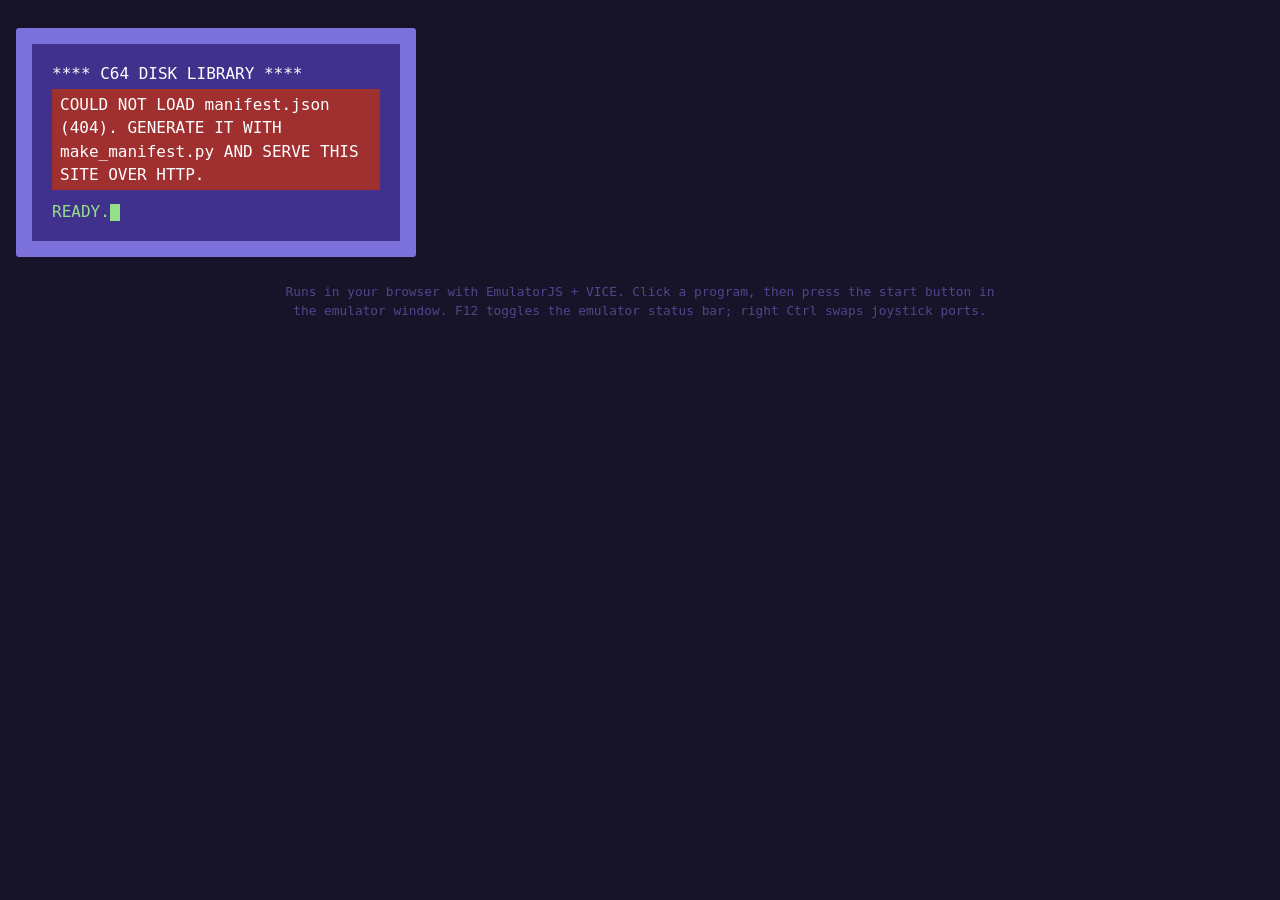
==== index.html @ 2cda9b25 "Version 15" ====
<!DOCTYPE html>
<html lang="en">
<head>
<meta charset="utf-8">
<meta name="viewport" content="width=device-width, initial-scale=1">
<title>C64 disk library</title>
<link rel="stylesheet" href="style.css?v=15">
</head>
<body>

<div class="layout">

<div class="screen">
  <h1>**** C64 DISK LIBRARY ****</h1>
  <div id="menu" class="dim">READING MANIFEST...</div>
  <p class="ready">READY.<span class="cursor"></span></p>
</div>

<div id="emu-wrap">
  <iframe id="emu-frame" title="C64 emulator" allow="fullscreen; autoplay"></iframe>
  <div id="note" class="startup-note" hidden>
    <div>This program is started by typing (the emulator does it for you):</div>
    <pre id="note-cmds"></pre>
  </div>
</div>

</div>

<footer>Runs in your browser with EmulatorJS + VICE. Click a program, then press
the start button in the emulator window. F12 toggles the emulator status bar;
right Ctrl swaps joystick ports.</footer>

<script>
"use strict";

const SITE_VERSION = 15;   // bump when player.html changes, defeats stale caches
const CATEGORIES = ["games", "demos", "utilities", "own", "misc"];

const menuEl = document.getElementById("menu");
const frame = document.getElementById("emu-frame");
let manifest = null;
let savedScroll = 0;       // disk-list scroll position, restored on "back"
let lastView = null;       // "disks" | "programs", for scroll bookkeeping
let lastLaunchKey = null;  // avoid reloading the iframe on re-renders

/* ---------------------------------------------------------------- helpers */
function el(tag, cls, text) {
  const e = document.createElement(tag);
  if (cls) e.className = cls;
  if (text !== undefined) e.textContent = text;
  return e;
}

const visiblePrograms = disk =>
  disk.programs.map((prog, p) => ({ prog, p })).filter(x => !x.prog.hide);
const visibleDisks = () =>
  manifest.disks.map((disk, i) => ({ disk, i }))
    .filter(x => !x.disk.hide && visiblePrograms(x.disk).length > 0);

/* All navigation state lives in the URL hash, so every view is linkable:
     #cat=games                          a filtered disk list
     #disk=disks/games1.d64              a disk's program list
     #disk=disks/games1.d64&prog=PACMAN  that program, loaded and running   */
function parseHash() {
  const h = new URLSearchParams(location.hash.replace(/^#/, ""));
  return { cat: h.get("cat") || "all", disk: h.get("disk"), prog: h.get("prog") };
}
function setHash(state) {
  const h = new URLSearchParams();
  if (state.cat && state.cat !== "all") h.set("cat", state.cat);
  if (state.disk) h.set("disk", state.disk);
  if (state.prog != null) h.set("prog", state.prog);
  const s = "#" + h.toString();
  if (s !== location.hash) location.hash = s;   // triggers render via hashchange
  else render();
}

/* ------------------------------------------------------------- disk menu */
function categoryRow(cat) {
  const present = CATEGORIES.filter(c =>
    visibleDisks().some(x => x.disk.category === c));
  const row = el("div", "cats");
  row.setAttribute("role", "radiogroup");
  row.append("CATEGORY: ");
  ["all", ...present].forEach(c => {
    const b = el("button", null, c.toUpperCase());
    b.setAttribute("role", "radio");
    b.setAttribute("aria-checked", String(c === cat));
    b.addEventListener("click", () => setHash({ cat: c }));
    row.append(b, " ");
  });
  return row;
}

function renderDisks(state) {
  menuEl.classList.remove("dim");
  menuEl.textContent = "";
  const all = visibleDisks();
  if (!all.length) {
    menuEl.append(el("div", "dim",
      "NO DISKS YET. RUN make_manifest.py AND UPLOAD manifest.json + launch/."));
    return;
  }
  menuEl.append(categoryRow(state.cat));
  const disks = state.cat === "all" ? all
    : all.filter(x => x.disk.category === state.cat);
  menuEl.append(el("div", null, "SELECT A DISK:"));
  const ul = el("ul", "listing");
  disks.forEach(({ disk }) => {
    const b = el("button");
    if (disk.file === parseHash().disk || disk.file === renderDisks.lastDisk) {
      b.classList.add("current");
    }
    b.append(el("span", "blocks", String(visiblePrograms(disk).length).padStart(2)));
    b.append(` "${disk.name}"`);
    b.addEventListener("click", () =>
      setHash({ cat: state.cat, disk: disk.file }));
    const li = el("li");
    li.append(b);
    ul.append(li);
  });
  if (!disks.length) menuEl.append(el("div", "dim", "NOTHING IN THIS CATEGORY."));
  else menuEl.append(ul);

  if (lastView === "programs") {          // returning: put them back where they were
    requestAnimationFrame(() => window.scrollTo(0, savedScroll));
  }
  lastView = "disks";
}

/* ---------------------------------------------------------- program menu */
function renderPrograms(state, disk, dIndex) {
  if (lastView === "disks") savedScroll = window.scrollY;
  renderDisks.lastDisk = disk.file;       // marked bright on return
  menuEl.textContent = "";
  menuEl.append(el("div", null, `0 "${disk.name}"`));
  const ul = el("ul", "listing");
  visiblePrograms(disk).forEach(({ prog, p }) => {
    const b = el("button");
    if (prog.file === state.prog) b.classList.add("current");
    b.append(el("span", "blocks", String(prog.blocks ?? "").padStart(3) + " "));
    b.append(`"${prog.label || prog.file}"  `);
    b.append(el("span", "ftype", "commands" in prog ? "PRG*" : "PRG"));
    /* Show the load address only for machine-language files loading above
       $0801 — the ones you'll SYS by hand (decimal value = the SYS number,
       usually). BASIC programs at $0801 and below-BASIC vector-trick
       autostarters both run themselves, so no address clutter for them. */
    if (typeof prog.load === "number" && prog.load > 0x0801) {
      const hex = "$" + prog.load.toString(16).toUpperCase().padStart(4, "0");
      b.append(el("span", "ftype", `  ${hex} (${prog.load})`));
    }
    b.addEventListener("click", () =>
      setHash({ cat: state.cat, disk: disk.file, prog: prog.file }));
    const li = el("li");
    li.append(b);
    ul.append(li);
  });
  menuEl.append(ul);
  const back = el("button", "crumb", "<- BACK TO DISKS");
  back.addEventListener("click", () => setHash({ cat: state.cat }));
  menuEl.append(back);
  lastView = "programs";
}

/* -------------------------------------------------------------- launching */
function launch(dIndex, pIndex, prog) {
  const key = dIndex + ":" + pIndex;
  if (key === lastLaunchKey) return;      // re-render, not a new selection
  lastLaunchKey = key;
  const note = document.getElementById("note");
  if ("commands" in prog) {
    note.hidden = false;
    document.getElementById("note-cmds").textContent =
      prog.commands.filter(c => typeof c === "string").join("\n");
  } else {
    note.hidden = true;
  }
  frame.classList.add("active");
  frame.src = `player.html?d=${dIndex}&p=${pIndex}&v=${SITE_VERSION}`;
  if (window.matchMedia("(max-width: 900px)").matches) {
    frame.scrollIntoView({ behavior: "smooth", block: "start" });
  }
}

/* -------------------------------------------------------------- rendering */
function render() {
  const state = parseHash();
  if (state.disk) {
    const found = visibleDisks().find(x => x.disk.file === state.disk);
    if (found) {
      renderPrograms(state, found.disk, found.i);
      if (state.prog != null) {
        const vp = visiblePrograms(found.disk).find(x => x.prog.file === state.prog);
        if (vp) launch(found.i, vp.p, vp.prog);
      }
      return;
    }
  }
  renderDisks(state);
}

window.addEventListener("hashchange", render);

fetch("manifest.json?ts=" + Date.now())
  .then(r => { if (!r.ok) throw new Error(r.status); return r.json(); })
  .then(m => { manifest = m; render(); })
  .catch(err => {
    menuEl.className = "error";
    menuEl.textContent =
      "COULD NOT LOAD manifest.json (" + err.message + "). " +
      "GENERATE IT WITH make_manifest.py AND SERVE THIS SITE OVER HTTP.";
  });
</script>
</body>
</html>
---- style.css ----
/* C64 disk library — palette straight off the VIC-II:
   screen  #40318D  (C64 dark blue)
   frame   #7C70DA  (C64 light blue: border + text)
   bright  #FFFFFF  (highlights)
   ok      #94E089  (C64 light green, used only for the READY prompt)
   desk    #17142A  (page surround) */

:root {
  --screen: #40318D;
  --frame:  #7C70DA;
  --bright: #FFFFFF;
  --ok:     #94E089;
  --desk:   #17142A;
  --mono: ui-monospace, "Cascadia Mono", "DejaVu Sans Mono", Menlo, Consolas, monospace;
}

* { box-sizing: border-box; }

body {
  margin: 0;
  min-height: 100vh;
  background: var(--desk);
  color: var(--frame);
  font-family: var(--mono);
  font-size: 16px;
  line-height: 1.45;
  display: flex;
  flex-direction: column;
  align-items: center;
  padding: 28px 16px 48px;
}

/* Side-by-side layout: menu screen on the left, player on the right.
   Stacks vertically on narrow windows. */
.layout {
  display: flex;
  align-items: flex-start;
  gap: 28px;
  width: 100%;
  max-width: 1400px;
}

/* The classic boot screen: light-blue border ring around a dark blue screen */
.screen {
  background: var(--screen);
  border: 16px solid var(--frame);
  border-radius: 3px;
  flex: 0 1 400px;
  min-width: 300px;
  padding: 18px 20px;
}

#emu-wrap {
  flex: 1 1 0;
  min-width: 0;
  position: sticky;
  top: 16px;
}
#emu-frame {
  width: 100%;
  aspect-ratio: 4 / 3;
  border: 0;
  background: #000;
  display: none;
}
#emu-frame.active { display: block; }

@media (max-width: 900px) {
  .layout { flex-direction: column; align-items: stretch; }
  .screen { flex: none; min-width: 0; }
  #emu-wrap { position: static; }
}

.screen h1 {
  color: var(--bright);
  font-size: 1em;
  font-weight: normal;
  margin: 0 0 4px;
  white-space: pre-wrap;
}

.ready { color: var(--ok); margin: 10px 0 0; }

.cursor {
  display: inline-block;
  width: 0.62em; height: 1.05em;
  background: var(--ok);
  vertical-align: text-bottom;
  animation: blink 1.1s steps(1) infinite;
}
@keyframes blink { 50% { opacity: 0; } }
@media (prefers-reduced-motion: reduce) { .cursor { animation: none; } }

/* Category filter row */
.cats { margin: 10px 0 6px; }
.cats button {
  font: inherit; font-family: var(--mono);
  background: none; border: 0; color: var(--frame);
  padding: 1px 6px; cursor: pointer;
}
.cats button[aria-checked="true"],
.cats button:hover, .cats button:focus-visible {
  background: var(--frame); color: var(--screen); outline: none;
}

/* Directory-listing menus */
.listing { margin: 14px 0 0; padding: 0; list-style: none; }
.listing button {
  font: inherit;
  font-family: var(--mono);
  display: block;
  width: 100%;
  text-align: left;
  background: none;
  border: 0;
  color: var(--frame);
  padding: 2px 4px;
  cursor: pointer;
  white-space: pre-wrap;
}
.listing button:hover,
.listing button:focus-visible {
  background: var(--frame);
  color: var(--screen);
  outline: none;
}
.listing .blocks { display: inline-block; min-width: 4ch; }
.listing button.current { color: var(--bright); }
.listing .ftype { opacity: 0.75; }

.crumb {
  font: inherit; font-family: var(--mono);
  background: none; border: 0; padding: 0;
  color: var(--bright);
  cursor: pointer;
  margin-top: 12px;
}
.crumb:hover, .crumb:focus-visible { background: var(--bright); color: var(--screen); outline: none; }

.dim { opacity: 0.75; }
.error { color: var(--bright); background: #A03030; padding: 4px 8px; }

/* player.html */
.player-body { padding: 10px; }
#emu { width: 100%; height: 100%; }
.emu-holder { width: 100%; aspect-ratio: 4 / 3; background: #000; }

.startup-note {
  width: 100%;
  margin-top: 10px;
  border: 2px solid var(--frame);
  background: var(--screen);
  padding: 10px 14px;
}
.startup-note pre {
  margin: 6px 0 10px;
  color: var(--bright);
  white-space: pre-wrap;
}
.startup-note button {
  font: inherit; font-family: var(--mono);
  background: var(--frame);
  color: var(--screen);
  border: 0;
  padding: 4px 12px;
  cursor: pointer;
}
.startup-note button:hover, .startup-note button:focus-visible {
  background: var(--bright);
  outline: none;
}

footer {
  margin-top: 26px;
  font-size: 0.8em;
  opacity: 0.55;
  max-width: 720px;
  text-align: center;
}
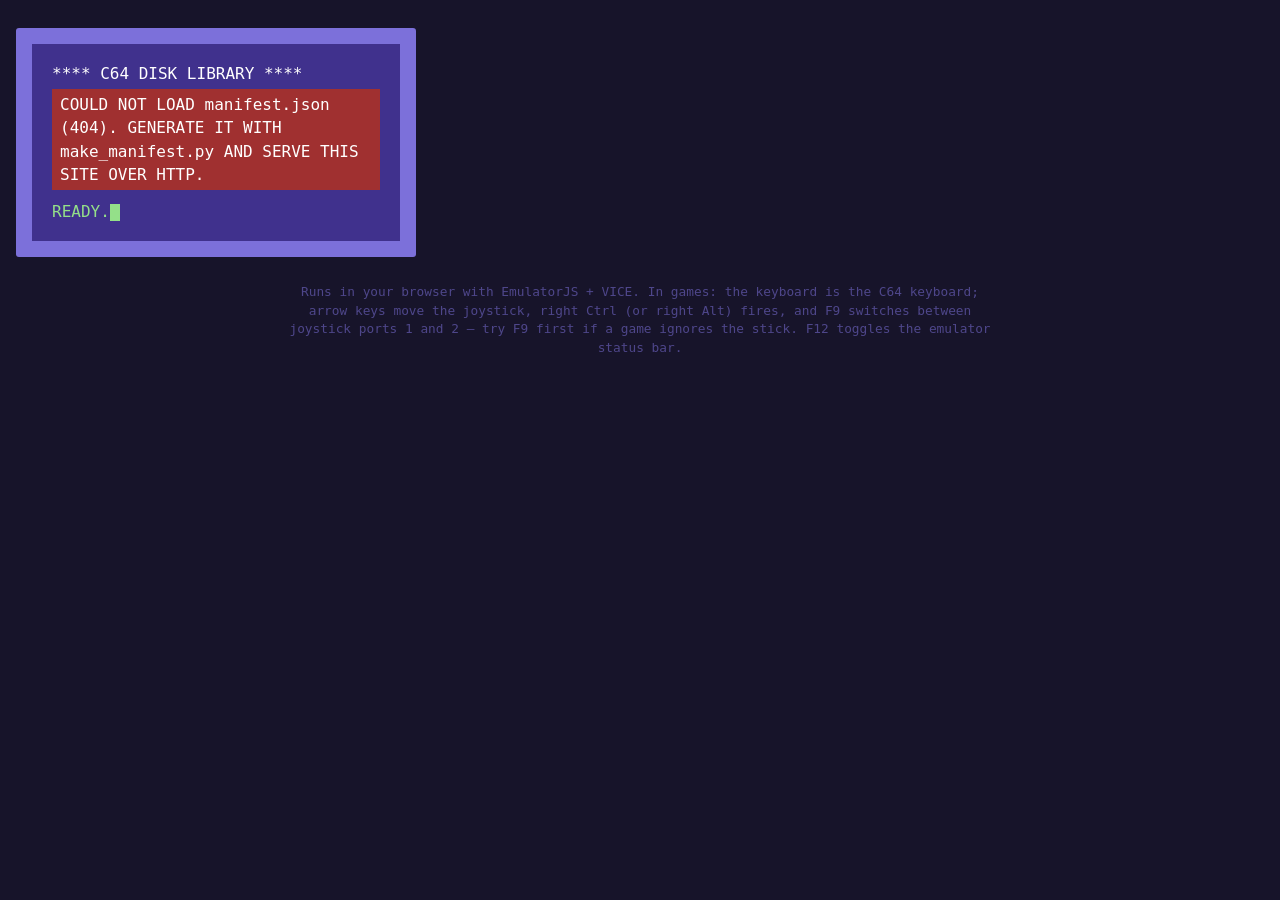
==== commit f8f04423: "V25" ====
--- a/index.html
+++ b/index.html
@@ -26,14 +26,15 @@
 
 </div>
 
-<footer>Runs in your browser with EmulatorJS + VICE. Click a program, then press
-the start button in the emulator window. F12 toggles the emulator status bar;
-right Ctrl swaps joystick ports.</footer>
+<footer>Runs in your browser with EmulatorJS + VICE. In games: the keyboard is
+the C64 keyboard; arrow keys move the joystick, right Ctrl (or right Alt)
+fires, and F9 switches between joystick ports 1 and 2 — try F9 first if a
+game ignores the stick. F12 toggles the emulator status bar.</footer>
 
 <script>
 "use strict";
 
-const SITE_VERSION = 15;   // bump when player.html changes, defeats stale caches
+const SITE_VERSION = 24;   // bump when player.html changes, defeats stale caches
 const CATEGORIES = ["games", "demos", "utilities", "own", "misc"];
 
 const menuEl = document.getElementById("menu");
@@ -42,6 +43,11 @@
 let savedScroll = 0;       // disk-list scroll position, restored on "back"
 let lastView = null;       // "disks" | "programs", for scroll bookkeeping
 let lastLaunchKey = null;  // avoid reloading the iframe on re-renders
+let hadInteraction = false; // deep links load with no gesture: no autostart
+for (const ev of ["pointerdown", "keydown"]) {
+  window.addEventListener(ev, () => { hadInteraction = true; },
+    { once: true, capture: true });
+}
 
 /* ---------------------------------------------------------------- helpers */
 function el(tag, cls, text) {
@@ -53,7 +59,18 @@
 
 const visiblePrograms = disk =>
   disk.programs.map((prog, p) => ({ prog, p })).filter(x => !x.prog.hide);
+/* On the public site, only disks marked "prod": true are listed; on
+   localhost everything (except hidden) shows, so the full collection can be
+   tested before promoting disks. "hide": true always wins. Programs are not
+   affected — a prod disk shows all its visible programs. */
+const isDev = ["localhost", "127.0.0.1", "[::1]"].includes(location.hostname);
 const visibleDisks = () =>
+  manifest.disks.map((disk, i) => ({ disk, i }))
+    .filter(x => !x.disk.hide && (isDev || x.disk.prod === true)
+                 && visiblePrograms(x.disk).length > 0);
+/* Deep links may reach any non-hidden disk, prod or not: unlisted disks are
+   shareable by URL without appearing in the public menu. */
+const linkableDisks = () =>
   manifest.disks.map((disk, i) => ({ disk, i }))
     .filter(x => !x.disk.hide && visiblePrograms(x.disk).length > 0);
 
@@ -176,7 +193,13 @@
     note.hidden = true;
   }
   frame.classList.add("active");
-  frame.src = `player.html?d=${dIndex}&p=${pIndex}&v=${SITE_VERSION}`;
+  frame.src = `player.html?d=${dIndex}&p=${pIndex}&v=${SITE_VERSION}` +
+    (hadInteraction ? "" : "&nogesture=1");
+  /* Move focus off the clicked menu button and into the emulator, so Space
+     and arrows go to the game instead of scrolling the page or
+     re-triggering the still-focused button. */
+  frame.addEventListener("load",
+    () => frame.contentWindow && frame.contentWindow.focus(), { once: true });
   if (window.matchMedia("(max-width: 900px)").matches) {
     frame.scrollIntoView({ behavior: "smooth", block: "start" });
   }
@@ -186,7 +209,7 @@
 function render() {
   const state = parseHash();
   if (state.disk) {
-    const found = visibleDisks().find(x => x.disk.file === state.disk);
+    const found = linkableDisks().find(x => x.disk.file === state.disk);
     if (found) {
       renderPrograms(state, found.disk, found.i);
       if (state.prog != null) {
@@ -199,6 +222,30 @@
   renderDisks(state);
 }
 
+/* While a game is loaded, game-ish keys that land on the parent page's
+   bare body are routed INTO the emulator: stop the page-scroll default,
+   refocus the iframe (so the next physical keypress lands there natively),
+   and forward this event synthetically so nothing is lost. The player
+   page's own key handling treats forwarded events like real ones. Focused
+   menu buttons and links keep their normal keyboard behavior. */
+const GAME_KEYS = ["Space", "ArrowUp", "ArrowDown", "ArrowLeft", "ArrowRight",
+                   "ControlLeft", "ControlRight", "AltRight", "F9"];
+function routeKey(e) {
+  if (!frame.classList.contains("active")) return;
+  if (e.target !== document.body) return;
+  if (!GAME_KEYS.includes(e.code)) return;
+  e.preventDefault();
+  const w = frame.contentWindow;
+  if (!w) return;
+  w.focus();
+  w.dispatchEvent(new w.KeyboardEvent(e.type, {
+    key: e.key, code: e.code, keyCode: e.keyCode, which: e.which,
+    repeat: e.repeat, bubbles: true, cancelable: true,
+  }));
+}
+window.addEventListener("keydown", routeKey);
+window.addEventListener("keyup", routeKey);
+
 window.addEventListener("hashchange", render);
 
 fetch("manifest.json?ts=" + Date.now())
